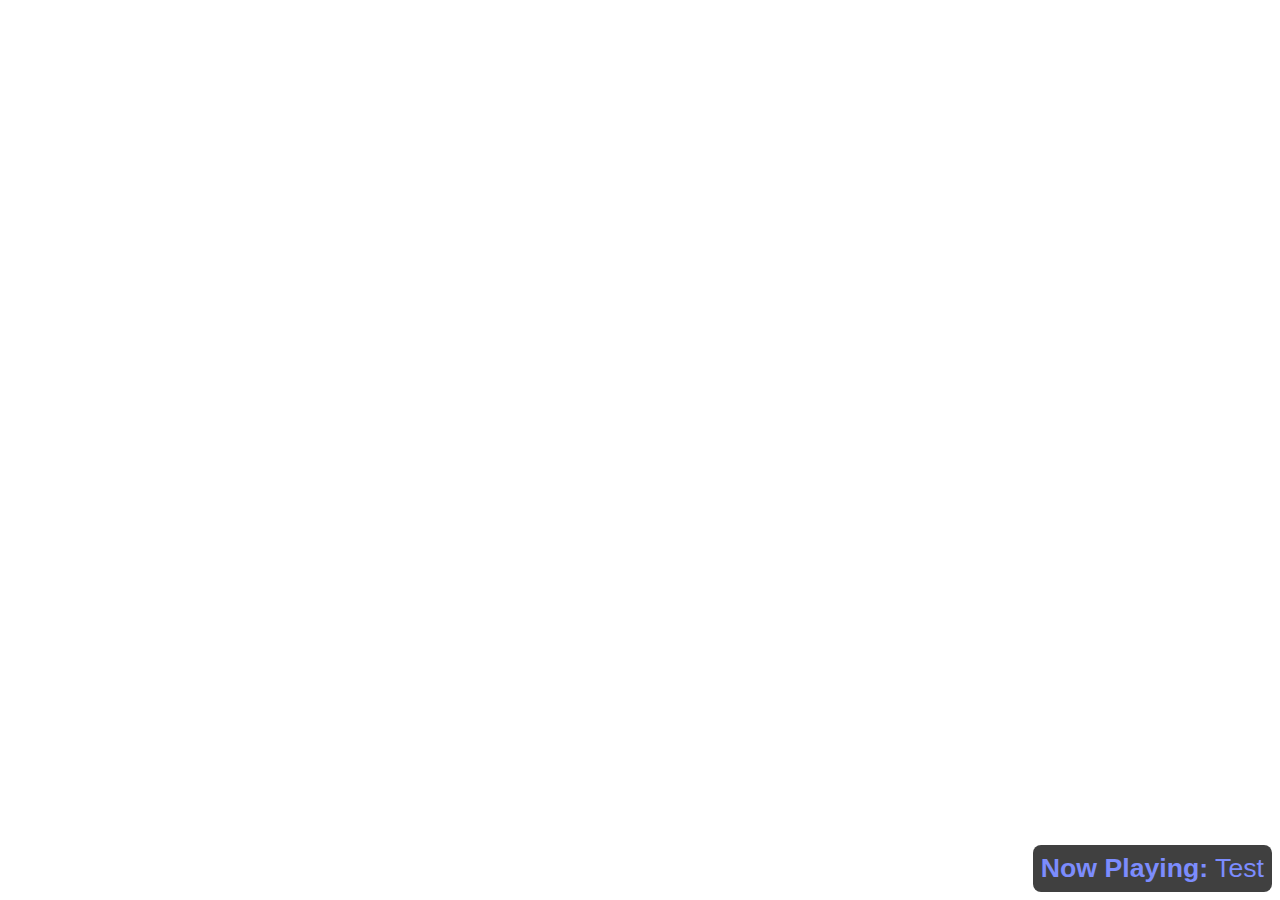
==== src/index.html @ 2c5a0bae "Moved to src." ====
<html>
<head>
    <link href='style.css' rel='stylesheet'>
</head>
<script src='key.js'></script>
<body>
    <p><b>Now Playing:</b> <span id="np">Test</span></p>
</body>
<script>
    function refresh() {
        xhr = new XMLHttpRequest();
        var url = "http://luna.thorinair.net:" + port + "/?action=np&key=" + key;
        xhr.open("GET", url, true);
        xhr.onreadystatechange = function () { 
            if (xhr.readyState == 4 && xhr.status == 200) {
                var response = JSON.parse(xhr.responseText);

                document.getElementById("np").innerHTML = response.nowplaying;
            
                window.setTimeout(refresh, 1000);
            }
        }
        xhr.onerror = function () {
            window.setTimeout(refresh, 1000);
        };
        xhr.send();
    }

    refresh();
</script>
</html>
---- src/style.css ----
body {
    margin: 0px auto;
    overflow: hidden;
}

p {
    position: absolute;
    right: 0;
    bottom: 0;
    width: auto;
    margin: 8px;
    padding: 8px;
    color: #7C8CFD;
    font-family: sans-serif;
    text-align: right;
    font-size: 20pt;
    background-color: rgba(0,0,0,0.75);
    border-radius: 8px;
}
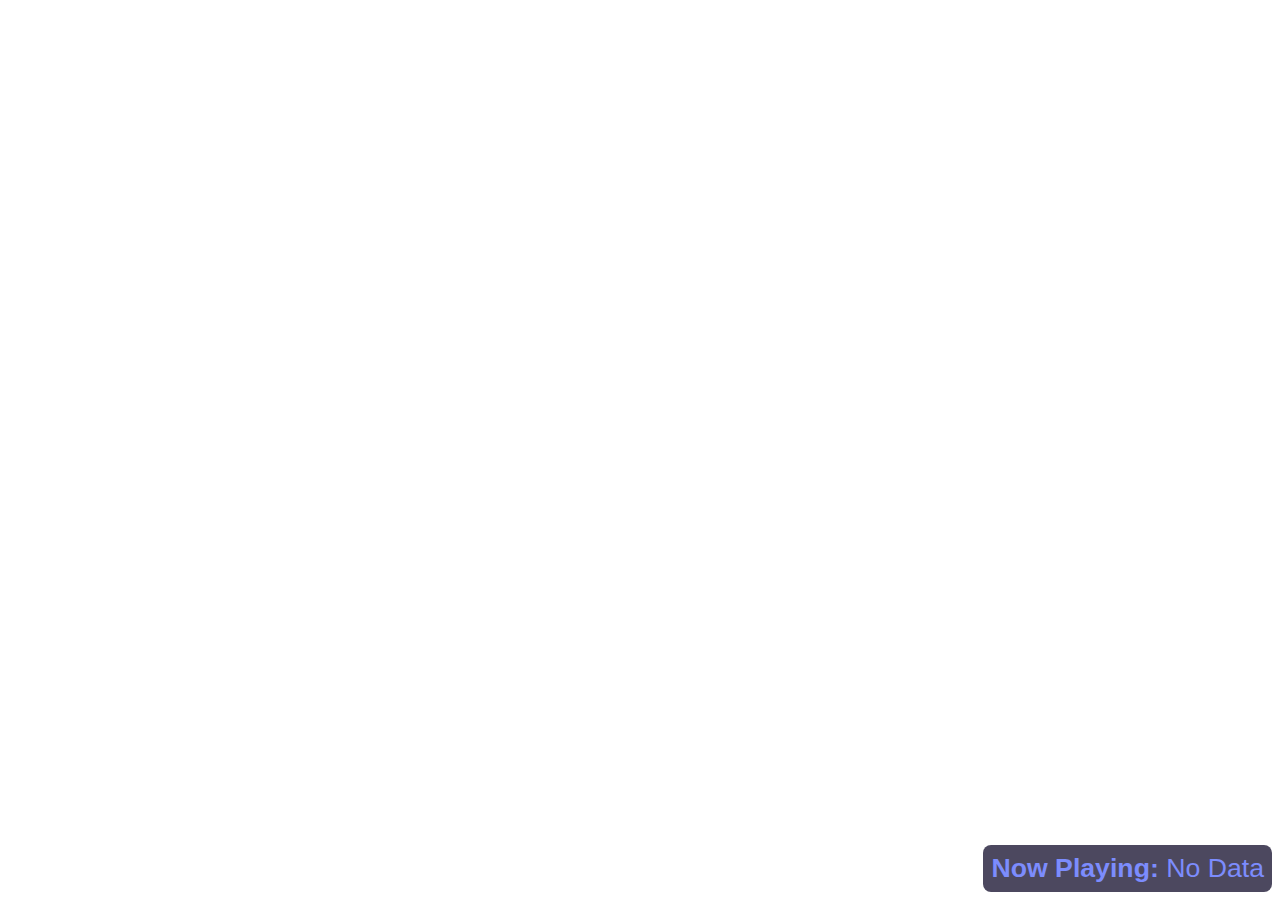
==== commit 6fd68964: "Separated script file." ====
--- a/src/index.html
+++ b/src/index.html
@@ -4,28 +4,7 @@
 </head>
 <script src='key.js'></script>
 <body>
-    <p><b>Now Playing:</b> <span id="np">Test</span></p>
+    <p><b>Now Playing:</b> <span id="np">No Data</span></p>
 </body>
-<script>
-    function refresh() {
-        xhr = new XMLHttpRequest();
-        var url = "http://luna.thorinair.net:" + port + "/?action=np&key=" + key;
-        xhr.open("GET", url, true);
-        xhr.onreadystatechange = function () { 
-            if (xhr.readyState == 4 && xhr.status == 200) {
-                var response = JSON.parse(xhr.responseText);
-
-                document.getElementById("np").innerHTML = response.nowplaying;
-            
-                window.setTimeout(refresh, 1000);
-            }
-        }
-        xhr.onerror = function () {
-            window.setTimeout(refresh, 1000);
-        };
-        xhr.send();
-    }
-
-    refresh();
-</script>
+<script src='script.js'></script>
 </html>--- a/src/style.css
+++ b/src/style.css
@@ -14,6 +14,6 @@
     font-family: sans-serif;
     text-align: right;
     font-size: 20pt;
-    background-color: rgba(0,0,0,0.75);
+    background-color: rgba(16,11,42,0.75);
     border-radius: 8px;
 }